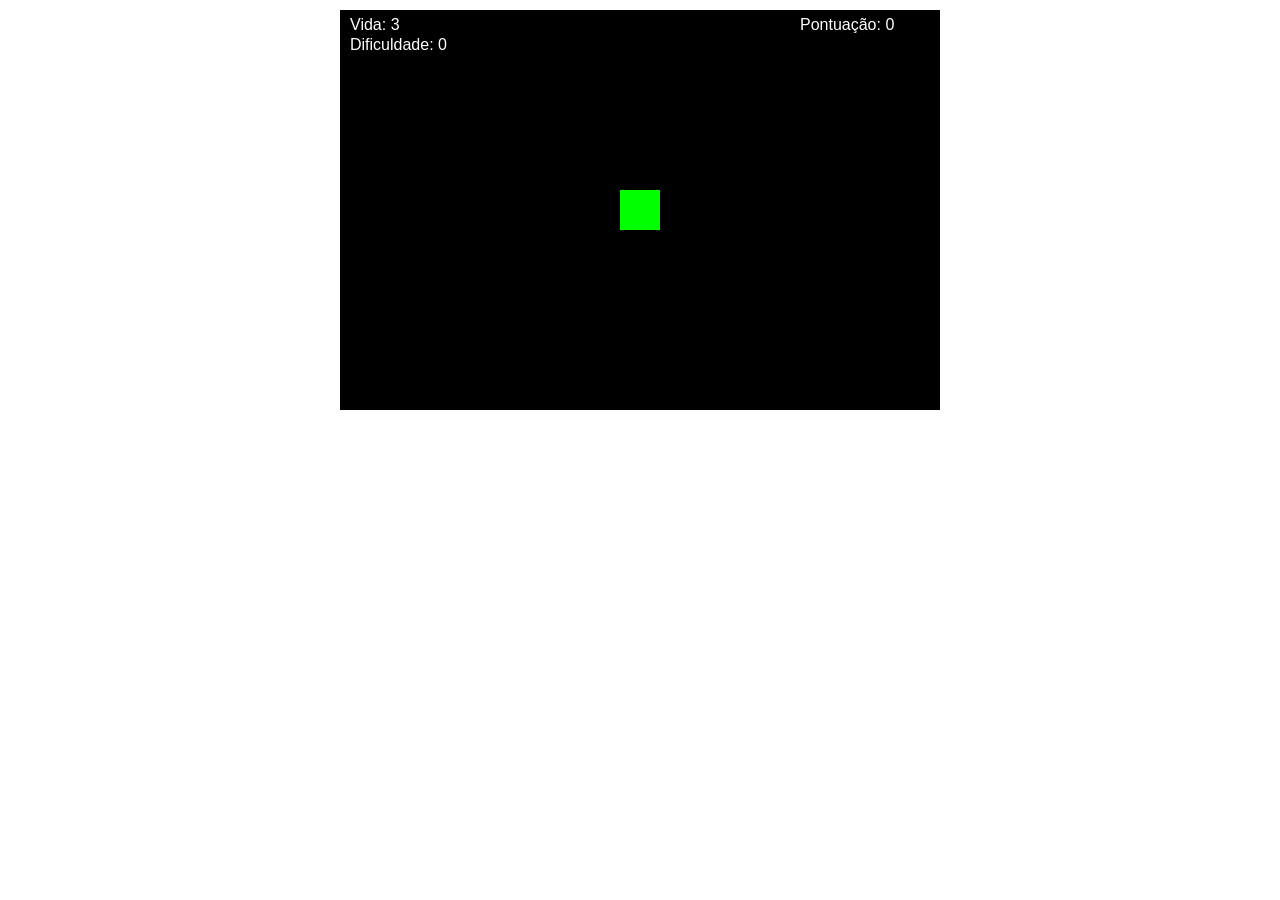
==== index.html @ c57b2d9b "Jogo base" ====
<!DOCTYPE html>
<html lang="pt-BR">
<head>
  <meta charset="UTF-8">
  <title>Jogo de Sobrevivência Zumbi</title>
  <style>
    canvas {
      background: #000;
      display: block;
      margin: auto;
      border: 2px solid #fff;
      cursor: crosshair;
    }
  </style>
</head>
<body>
<canvas id="game" width="600" height="400"></canvas>

<script>
  const canvas = document.getElementById('game');
  const ctx = canvas.getContext('2d');

  const player = {
    x: 280,
    y: 180,
    width: 40,
    height: 40,
    color: 'lime',
    life: 3
  };

  const bullets = [];
  const zombies = [];
  const keys = {};

  let score = 0;
  let canShoot = true;
  let difficultyLevel = 0;
  let baseZombieSpeed = 1;
  let spawnInterval = 1200;
  let spawnTimer;

  document.addEventListener('keydown', (e) => {
    keys[e.key.toLowerCase()] = true;
  });

  document.addEventListener('keyup', (e) => {
    keys[e.key.toLowerCase()] = false;
  });

  function movePlayer() {
    const speed = 3;

    if (keys['arrowup'] || keys['w']) player.y -= speed;
    if (keys['arrowdown'] || keys['s']) player.y += speed;
    if (keys['arrowleft'] || keys['a']) player.x -= speed;
    if (keys['arrowright'] || keys['d']) player.x += speed;

    player.x = Math.max(0, Math.min(canvas.width - player.width, player.x));
    player.y = Math.max(0, Math.min(canvas.height - player.height, player.y));
  }

  canvas.addEventListener("mousedown", (e) => {
    if (e.button !== 0 || !canShoot) return;

    const rect = canvas.getBoundingClientRect();
    const mouseX = e.clientX - rect.left;
    const mouseY = e.clientY - rect.top;

    const startX = player.x + player.width / 2;
    const startY = player.y + player.height / 2;

    const dx = mouseX - startX;
    const dy = mouseY - startY;
    const dist = Math.sqrt(dx * dx + dy * dy);

    const speed = 5;
    const dirX = (dx / dist) * speed;
    const dirY = (dy / dist) * speed;

    bullets.push({
      x: startX,
      y: startY,
      width: 4,
      height: 4,
      vx: dirX,
      vy: dirY
    });

    canShoot = false;
    setTimeout(() => canShoot = true, 200);
  });

  function spawnZombie() {
    let edge = Math.floor(Math.random() * 4);
    let x, y;

    if (edge === 0) { x = Math.random() * canvas.width; y = -40; }
    if (edge === 1) { x = Math.random() * canvas.width; y = canvas.height + 40; }
    if (edge === 2) { x = -40; y = Math.random() * canvas.height; }
    if (edge === 3) { x = canvas.width + 40; y = Math.random() * canvas.height; }

    zombies.push({
      x: x,
      y: y,
      width: 40,
      height: 40,
      speed: baseZombieSpeed + difficultyLevel * 0.2,
      color: 'green'
    });
  }

  function updateDifficulty() {
    difficultyLevel = Math.floor(score / 500);
    const newInterval = Math.max(300, spawnInterval - difficultyLevel * 100);

    clearInterval(spawnTimer);
    spawnTimer = setInterval(spawnZombie, newInterval);
  }

  function isColliding(a, b) {
    return a.x < b.x + b.width &&
           a.x + a.width > b.x &&
           a.y < b.y + b.height &&
           a.y + a.height > b.y;
  }

  function drawUI() {
    ctx.fillStyle = "white";
    ctx.font = "16px Arial";
    ctx.fillText("Vida: " + player.life, 10, 20);
    ctx.fillText("Pontuação: " + score, 460, 20);
    ctx.fillText("Dificuldade: " + difficultyLevel, 10, 40);
  }

  function draw() {
    movePlayer();
    ctx.clearRect(0, 0, canvas.width, canvas.height);

    ctx.fillStyle = player.color;
    ctx.fillRect(player.x, player.y, player.width, player.height);

    ctx.fillStyle = 'red';
    bullets.forEach((b, i) => {
      b.x += b.vx;
      b.y += b.vy;
      ctx.fillRect(b.x, b.y, b.width, b.height);

      if (b.x < 0 || b.x > canvas.width || b.y < 0 || b.y > canvas.height) {
        bullets.splice(i, 1);
      }
    });

    ctx.fillStyle = 'green';
    zombies.forEach((z, zi) => {
      let dx = (player.x + player.width / 2) - (z.x + z.width / 2);
      let dy = (player.y + player.height / 2) - (z.y + z.height / 2);
      let dist = Math.sqrt(dx * dx + dy * dy);
      let dirX = dx / dist;
      let dirY = dy / dist;

      z.x += dirX * z.speed;
      z.y += dirY * z.speed;
      ctx.fillRect(z.x, z.y, z.width, z.height);

      bullets.forEach((b, bi) => {
        if (isColliding(b, z)) {
          zombies.splice(zi, 1);
          bullets.splice(bi, 1);
          score += 100;
          updateDifficulty();
        }
      });

      if (isColliding(player, z)) {
        zombies.splice(zi, 1);
        player.life -= 1;
        if (player.life <= 0) {
          alert("Você foi devorado! Pontuação final: " + score);
          document.location.reload();
        }
      }
    });

    drawUI();
    requestAnimationFrame(draw);
  }

  spawnTimer = setInterval(spawnZombie, spawnInterval);
  draw();
</script>
</body>
</html>
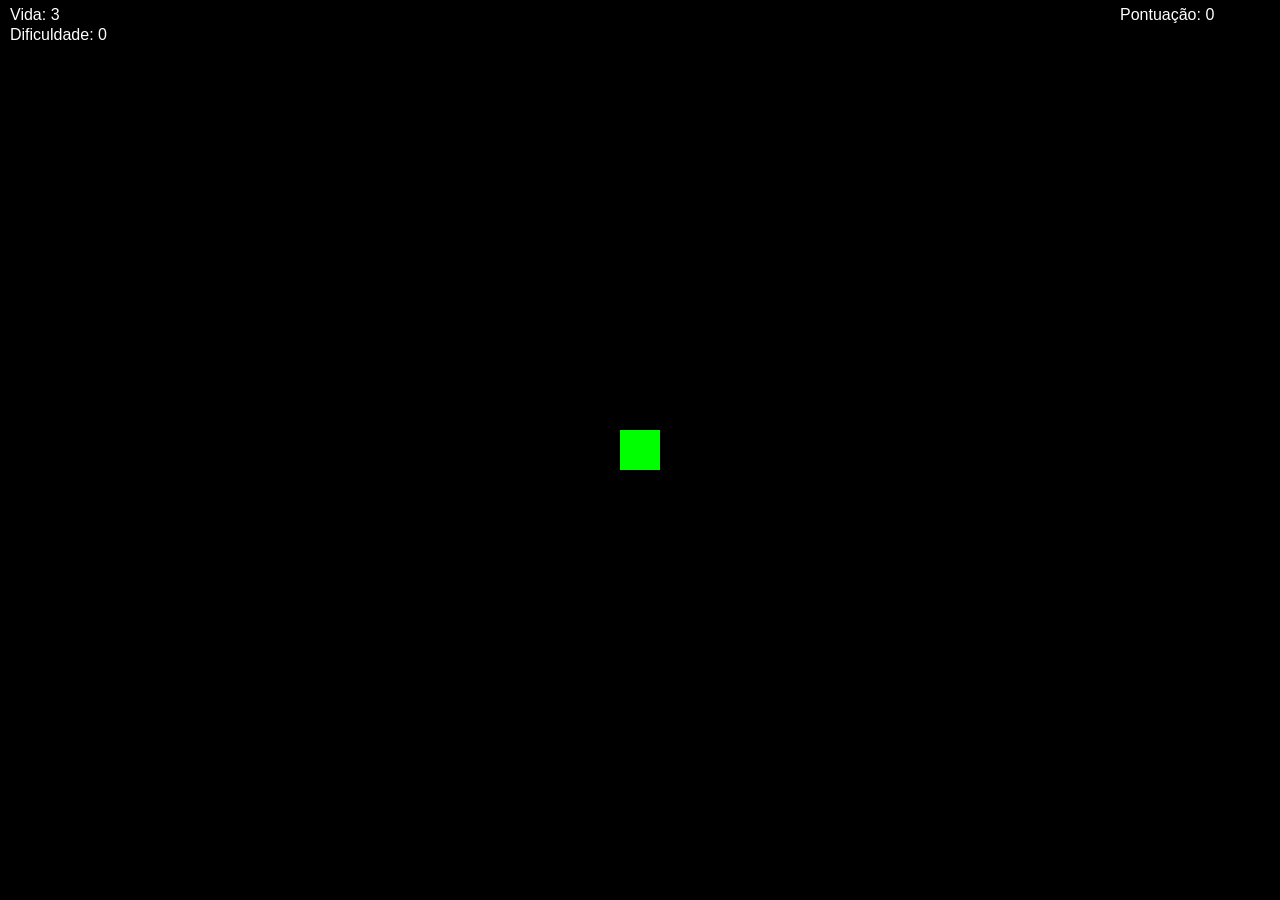
==== commit bc48ce1c: "Tela Cheia e Apenas na Aba" ====
--- a/index.html
+++ b/index.html
@@ -4,25 +4,37 @@
   <meta charset="UTF-8">
   <title>Jogo de Sobrevivência Zumbi</title>
   <style>
+    html, body {
+      margin: 0;
+      padding: 0;
+      overflow: hidden;
+      background: #000;
+    }
     canvas {
-      background: #000;
       display: block;
-      margin: auto;
-      border: 2px solid #fff;
+      border: none;
       cursor: crosshair;
     }
   </style>
 </head>
 <body>
-<canvas id="game" width="600" height="400"></canvas>
+<canvas id="game"></canvas>
 
 <script>
   const canvas = document.getElementById('game');
   const ctx = canvas.getContext('2d');
 
+  function resizeCanvas() {
+    canvas.width = window.innerWidth;
+    canvas.height = window.innerHeight;
+  }
+
+  window.addEventListener('resize', resizeCanvas);
+  resizeCanvas(); // Inicial
+
   const player = {
-    x: 280,
-    y: 180,
+    x: canvas.width / 2 - 20,
+    y: canvas.height / 2 - 20,
     width: 40,
     height: 40,
     color: 'lime',
@@ -39,6 +51,8 @@
   let baseZombieSpeed = 1;
   let spawnInterval = 1200;
   let spawnTimer;
+  let gameRunning = true;
+  let animationId;
 
   document.addEventListener('keydown', (e) => {
     keys[e.key.toLowerCase()] = true;
@@ -50,7 +64,6 @@
 
   function movePlayer() {
     const speed = 3;
-
     if (keys['arrowup'] || keys['w']) player.y -= speed;
     if (keys['arrowdown'] || keys['s']) player.y += speed;
     if (keys['arrowleft'] || keys['a']) player.x -= speed;
@@ -78,14 +91,7 @@
     const dirX = (dx / dist) * speed;
     const dirY = (dy / dist) * speed;
 
-    bullets.push({
-      x: startX,
-      y: startY,
-      width: 4,
-      height: 4,
-      vx: dirX,
-      vy: dirY
-    });
+    bullets.push({ x: startX, y: startY, width: 4, height: 4, vx: dirX, vy: dirY });
 
     canShoot = false;
     setTimeout(() => canShoot = true, 200);
@@ -129,11 +135,13 @@
     ctx.fillStyle = "white";
     ctx.font = "16px Arial";
     ctx.fillText("Vida: " + player.life, 10, 20);
-    ctx.fillText("Pontuação: " + score, 460, 20);
+    ctx.fillText("Pontuação: " + score, canvas.width - 160, 20);
     ctx.fillText("Dificuldade: " + difficultyLevel, 10, 40);
   }
 
   function draw() {
+    if (!gameRunning) return;
+
     movePlayer();
     ctx.clearRect(0, 0, canvas.width, canvas.height);
 
@@ -145,7 +153,6 @@
       b.x += b.vx;
       b.y += b.vy;
       ctx.fillRect(b.x, b.y, b.width, b.height);
-
       if (b.x < 0 || b.x > canvas.width || b.y < 0 || b.y > canvas.height) {
         bullets.splice(i, 1);
       }
@@ -183,8 +190,21 @@
     });
 
     drawUI();
-    requestAnimationFrame(draw);
-  }
+    animationId = requestAnimationFrame(draw);
+  }
+
+  // Pausa/continua com visibilidade da aba
+  document.addEventListener("visibilitychange", () => {
+    if (document.hidden) {
+      gameRunning = false;
+      cancelAnimationFrame(animationId);
+      clearInterval(spawnTimer);
+    } else {
+      gameRunning = true;
+      updateDifficulty();
+      draw();
+    }
+  });
 
   spawnTimer = setInterval(spawnZombie, spawnInterval);
   draw();
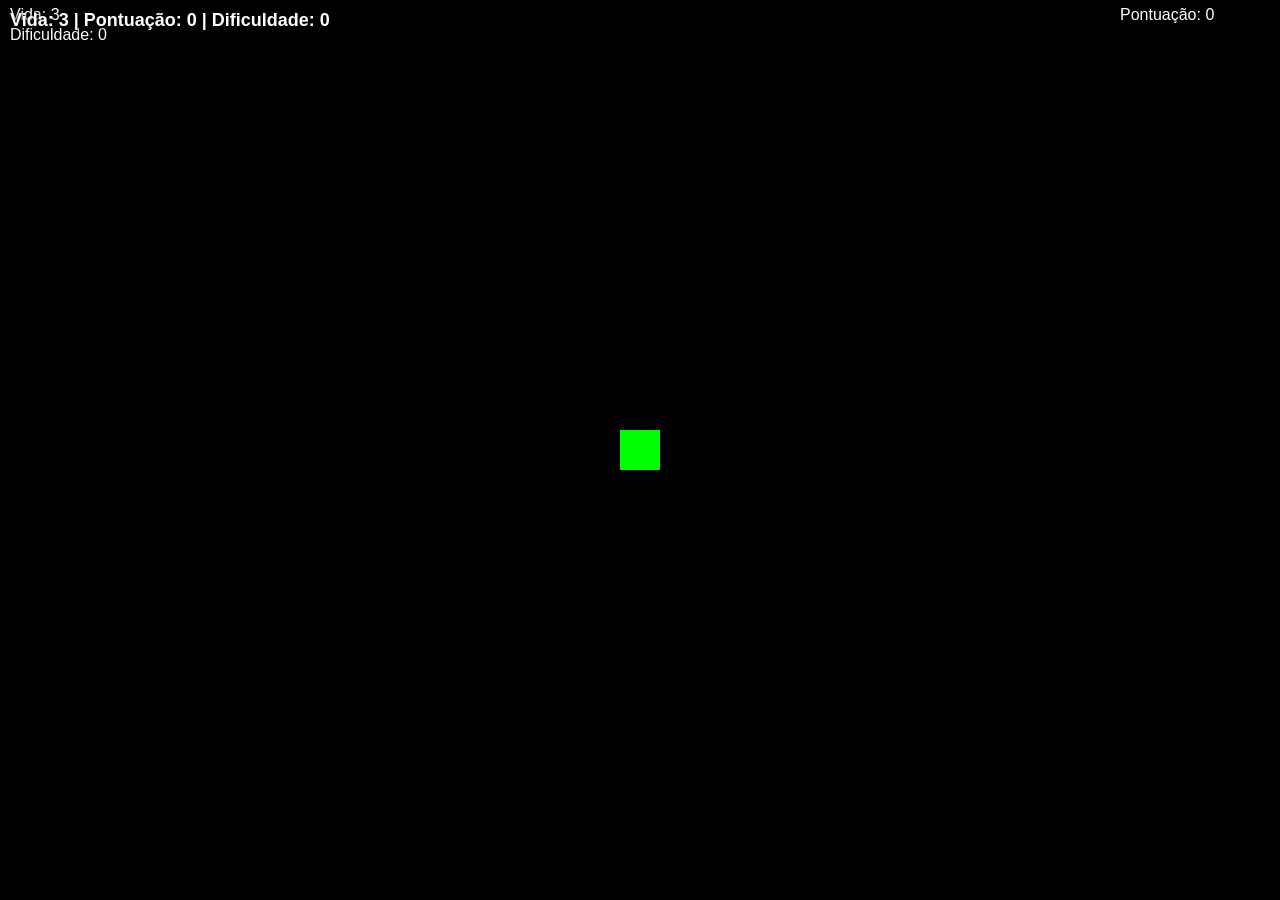
==== commit 0acf2078: "2.0" ====
--- a/index.html
+++ b/index.html
@@ -1,213 +1,25 @@
 <!DOCTYPE html>
 <html lang="pt-BR">
 <head>
-  <meta charset="UTF-8">
+  <meta charset="UTF-8" />
   <title>Jogo de Sobrevivência Zumbi</title>
-  <style>
-    html, body {
-      margin: 0;
-      padding: 0;
-      overflow: hidden;
-      background: #000;
-    }
-    canvas {
-      display: block;
-      border: none;
-      cursor: crosshair;
-    }
-  </style>
+  <link rel="stylesheet" href="style.css" />
 </head>
 <body>
-<canvas id="game"></canvas>
+  <canvas id="game"></canvas>
 
-<script>
-  const canvas = document.getElementById('game');
-  const ctx = canvas.getContext('2d');
+  <div class="hud" id="hud">
+    Vida: <span id="life">3</span> | 
+    Pontuação: <span id="score">0</span> | 
+    Dificuldade: <span id="difficulty">0</span>
+  </div>
 
-  function resizeCanvas() {
-    canvas.width = window.innerWidth;
-    canvas.height = window.innerHeight;
-  }
+  <div class="message" id="gameOverMessage">
+    <div>Você foi devorado!</div>
+    <div>Pontuação final: <span id="finalScore">0</span></div>
+    <button class="restart-btn" id="restartBtn">Reiniciar</button>
+  </div>
 
-  window.addEventListener('resize', resizeCanvas);
-  resizeCanvas(); // Inicial
-
-  const player = {
-    x: canvas.width / 2 - 20,
-    y: canvas.height / 2 - 20,
-    width: 40,
-    height: 40,
-    color: 'lime',
-    life: 3
-  };
-
-  const bullets = [];
-  const zombies = [];
-  const keys = {};
-
-  let score = 0;
-  let canShoot = true;
-  let difficultyLevel = 0;
-  let baseZombieSpeed = 1;
-  let spawnInterval = 1200;
-  let spawnTimer;
-  let gameRunning = true;
-  let animationId;
-
-  document.addEventListener('keydown', (e) => {
-    keys[e.key.toLowerCase()] = true;
-  });
-
-  document.addEventListener('keyup', (e) => {
-    keys[e.key.toLowerCase()] = false;
-  });
-
-  function movePlayer() {
-    const speed = 3;
-    if (keys['arrowup'] || keys['w']) player.y -= speed;
-    if (keys['arrowdown'] || keys['s']) player.y += speed;
-    if (keys['arrowleft'] || keys['a']) player.x -= speed;
-    if (keys['arrowright'] || keys['d']) player.x += speed;
-
-    player.x = Math.max(0, Math.min(canvas.width - player.width, player.x));
-    player.y = Math.max(0, Math.min(canvas.height - player.height, player.y));
-  }
-
-  canvas.addEventListener("mousedown", (e) => {
-    if (e.button !== 0 || !canShoot) return;
-
-    const rect = canvas.getBoundingClientRect();
-    const mouseX = e.clientX - rect.left;
-    const mouseY = e.clientY - rect.top;
-
-    const startX = player.x + player.width / 2;
-    const startY = player.y + player.height / 2;
-
-    const dx = mouseX - startX;
-    const dy = mouseY - startY;
-    const dist = Math.sqrt(dx * dx + dy * dy);
-
-    const speed = 5;
-    const dirX = (dx / dist) * speed;
-    const dirY = (dy / dist) * speed;
-
-    bullets.push({ x: startX, y: startY, width: 4, height: 4, vx: dirX, vy: dirY });
-
-    canShoot = false;
-    setTimeout(() => canShoot = true, 200);
-  });
-
-  function spawnZombie() {
-    let edge = Math.floor(Math.random() * 4);
-    let x, y;
-
-    if (edge === 0) { x = Math.random() * canvas.width; y = -40; }
-    if (edge === 1) { x = Math.random() * canvas.width; y = canvas.height + 40; }
-    if (edge === 2) { x = -40; y = Math.random() * canvas.height; }
-    if (edge === 3) { x = canvas.width + 40; y = Math.random() * canvas.height; }
-
-    zombies.push({
-      x: x,
-      y: y,
-      width: 40,
-      height: 40,
-      speed: baseZombieSpeed + difficultyLevel * 0.2,
-      color: 'green'
-    });
-  }
-
-  function updateDifficulty() {
-    difficultyLevel = Math.floor(score / 500);
-    const newInterval = Math.max(300, spawnInterval - difficultyLevel * 100);
-
-    clearInterval(spawnTimer);
-    spawnTimer = setInterval(spawnZombie, newInterval);
-  }
-
-  function isColliding(a, b) {
-    return a.x < b.x + b.width &&
-           a.x + a.width > b.x &&
-           a.y < b.y + b.height &&
-           a.y + a.height > b.y;
-  }
-
-  function drawUI() {
-    ctx.fillStyle = "white";
-    ctx.font = "16px Arial";
-    ctx.fillText("Vida: " + player.life, 10, 20);
-    ctx.fillText("Pontuação: " + score, canvas.width - 160, 20);
-    ctx.fillText("Dificuldade: " + difficultyLevel, 10, 40);
-  }
-
-  function draw() {
-    if (!gameRunning) return;
-
-    movePlayer();
-    ctx.clearRect(0, 0, canvas.width, canvas.height);
-
-    ctx.fillStyle = player.color;
-    ctx.fillRect(player.x, player.y, player.width, player.height);
-
-    ctx.fillStyle = 'red';
-    bullets.forEach((b, i) => {
-      b.x += b.vx;
-      b.y += b.vy;
-      ctx.fillRect(b.x, b.y, b.width, b.height);
-      if (b.x < 0 || b.x > canvas.width || b.y < 0 || b.y > canvas.height) {
-        bullets.splice(i, 1);
-      }
-    });
-
-    ctx.fillStyle = 'green';
-    zombies.forEach((z, zi) => {
-      let dx = (player.x + player.width / 2) - (z.x + z.width / 2);
-      let dy = (player.y + player.height / 2) - (z.y + z.height / 2);
-      let dist = Math.sqrt(dx * dx + dy * dy);
-      let dirX = dx / dist;
-      let dirY = dy / dist;
-
-      z.x += dirX * z.speed;
-      z.y += dirY * z.speed;
-      ctx.fillRect(z.x, z.y, z.width, z.height);
-
-      bullets.forEach((b, bi) => {
-        if (isColliding(b, z)) {
-          zombies.splice(zi, 1);
-          bullets.splice(bi, 1);
-          score += 100;
-          updateDifficulty();
-        }
-      });
-
-      if (isColliding(player, z)) {
-        zombies.splice(zi, 1);
-        player.life -= 1;
-        if (player.life <= 0) {
-          alert("Você foi devorado! Pontuação final: " + score);
-          document.location.reload();
-        }
-      }
-    });
-
-    drawUI();
-    animationId = requestAnimationFrame(draw);
-  }
-
-  // Pausa/continua com visibilidade da aba
-  document.addEventListener("visibilitychange", () => {
-    if (document.hidden) {
-      gameRunning = false;
-      cancelAnimationFrame(animationId);
-      clearInterval(spawnTimer);
-    } else {
-      gameRunning = true;
-      updateDifficulty();
-      draw();
-    }
-  });
-
-  spawnTimer = setInterval(spawnZombie, spawnInterval);
-  draw();
-</script>
+  <script src="script.js"></script>
 </body>
 </html>
--- a/style.css
+++ b/style.css
@@ -0,0 +1,72 @@
+/* Reset básico */
+* {
+  margin: 0;
+  padding: 0;
+  box-sizing: border-box;
+}
+
+/* Corpo e html para ocupar toda a tela */
+html, body {
+  width: 100%;
+  height: 100%;
+  overflow: hidden;
+  background-color: #000000;
+  font-family: 'Segoe UI', Tahoma, Geneva, Verdana, sans-serif;
+  color: white;
+  user-select: none;
+}
+
+/* Canvas principal do jogo */
+#game {
+  display: block;
+  width: 100vw;
+  height: 100vh;
+  cursor: crosshair;
+  background-color: #000000;
+}
+
+/* HUD fixo no topo esquerdo */
+.hud {
+  position: fixed;
+  top: 10px;
+  left: 10px;
+  font-size: 18px;
+  font-weight: bold;
+  text-shadow: 1px 1px 4px #000;
+  z-index: 10;
+}
+
+/* Mensagem de game over */
+.message {
+  position: fixed;
+  top: 50%;
+  left: 50%;
+  transform: translate(-50%, -50%);
+  background: rgba(20, 20, 20, 0.85);
+  padding: 20px 30px;
+  border-radius: 8px;
+  font-size: 24px;
+  font-weight: 700;
+  text-align: center;
+  color: #eee;
+  box-shadow: 0 0 15px #ff5555;
+  z-index: 100;
+  display: none;
+}
+
+/* Botão reiniciar */
+button.restart-btn {
+  margin-top: 15px;
+  background: #ff5555;
+  border: none;
+  padding: 10px 20px;
+  color: #fff;
+  font-size: 18px;
+  cursor: pointer;
+  border-radius: 6px;
+  transition: background 0.3s ease;
+}
+
+button.restart-btn:hover {
+  background: #ff0000;
+}
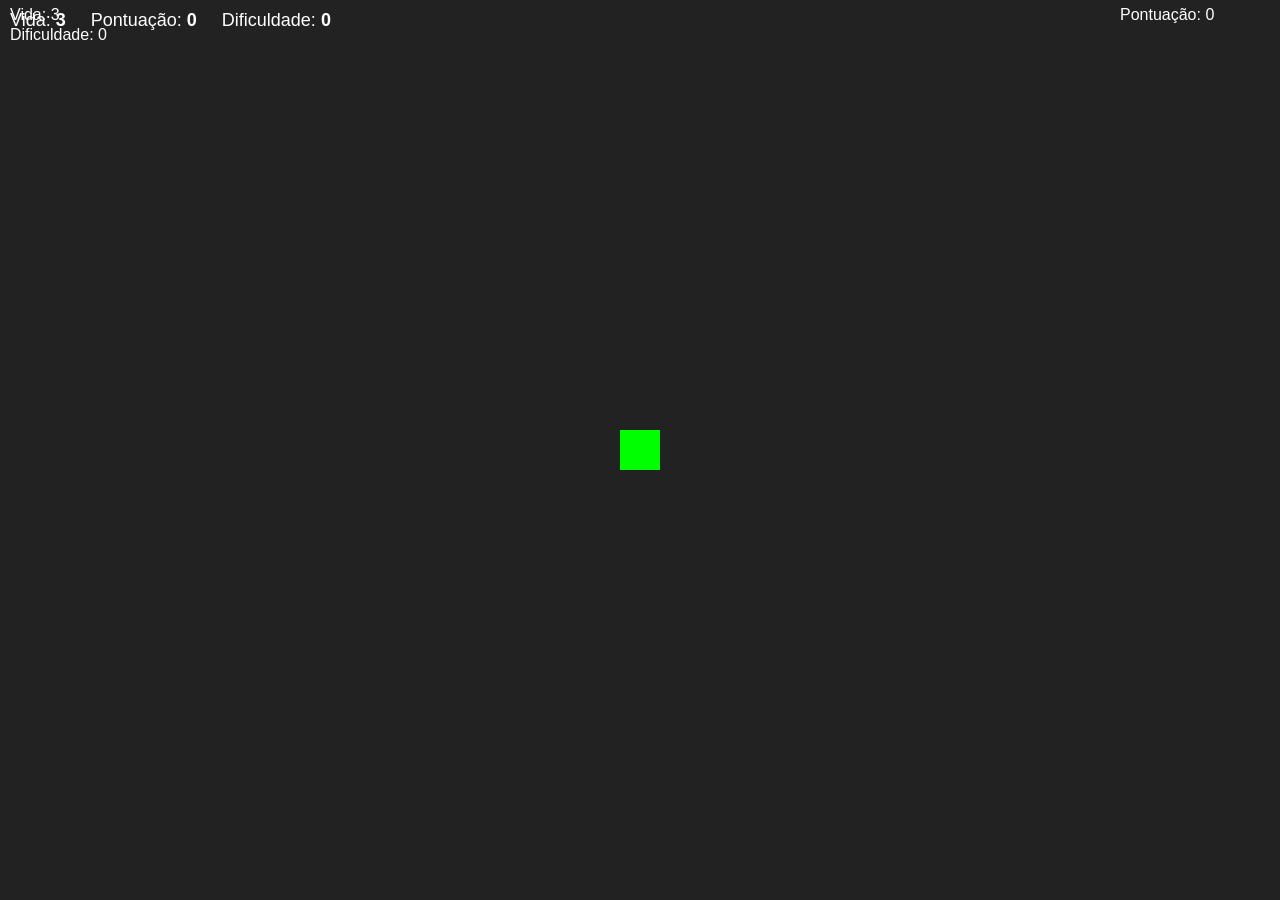
==== commit f5a14709: "2.5v" ====
--- a/index.html
+++ b/index.html
@@ -2,22 +2,23 @@
 <html lang="pt-BR">
 <head>
   <meta charset="UTF-8" />
-  <title>Jogo de Sobrevivência Zumbi</title>
+  <meta name="viewport" content="width=device-width, initial-scale=1" />
+  <title>Jogo de Tiro - HTML5 Canvas</title>
   <link rel="stylesheet" href="style.css" />
 </head>
 <body>
   <canvas id="game"></canvas>
 
-  <div class="hud" id="hud">
-    Vida: <span id="life">3</span> | 
-    Pontuação: <span id="score">0</span> | 
+  <div id="hud">
+    Vida: <span id="life">3</span> 
+    Pontuação: <span id="score">0</span> 
     Dificuldade: <span id="difficulty">0</span>
   </div>
 
-  <div class="message" id="gameOverMessage">
-    <div>Você foi devorado!</div>
-    <div>Pontuação final: <span id="finalScore">0</span></div>
-    <button class="restart-btn" id="restartBtn">Reiniciar</button>
+  <div id="gameOverMessage">
+    <h2>Fim de Jogo!</h2>
+    <p>Pontuação final: <span id="finalScore">0</span></p>
+    <button id="restartBtn">Reiniciar</button>
   </div>
 
   <script src="script.js"></script>
--- a/style.css
+++ b/style.css
@@ -4,69 +4,62 @@
   padding: 0;
   box-sizing: border-box;
 }
-
-/* Corpo e html para ocupar toda a tela */
 html, body {
-  width: 100%;
   height: 100%;
+  background: #111;
+  color: white;
+  font-family: Arial, sans-serif;
   overflow: hidden;
-  background-color: #000000;
-  font-family: 'Segoe UI', Tahoma, Geneva, Verdana, sans-serif;
-  color: white;
-  user-select: none;
 }
-
-/* Canvas principal do jogo */
 #game {
   display: block;
+  background: #222;
+  position: fixed;
+  top: 0; left: 0;
   width: 100vw;
   height: 100vh;
-  cursor: crosshair;
-  background-color: #000000;
+  z-index: 0;
 }
-
-/* HUD fixo no topo esquerdo */
-.hud {
+#hud {
   position: fixed;
   top: 10px;
   left: 10px;
   font-size: 18px;
+  z-index: 10;
+  user-select: none;
+}
+#hud span {
   font-weight: bold;
-  text-shadow: 1px 1px 4px #000;
-  z-index: 10;
+  margin-right: 20px;
 }
-
-/* Mensagem de game over */
-.message {
+#gameOverMessage {
+  display: none;
   position: fixed;
   top: 50%;
   left: 50%;
   transform: translate(-50%, -50%);
-  background: rgba(20, 20, 20, 0.85);
-  padding: 20px 30px;
+  background: rgba(0,0,0,0.85);
+  border: 2px solid white;
+  padding: 20px 40px;
+  text-align: center;
+  z-index: 20;
   border-radius: 8px;
-  font-size: 24px;
-  font-weight: 700;
-  text-align: center;
-  color: #eee;
-  box-shadow: 0 0 15px #ff5555;
-  z-index: 100;
-  display: none;
 }
-
-/* Botão reiniciar */
-button.restart-btn {
+#gameOverMessage h2 {
+  margin-bottom: 15px;
+  font-size: 28px;
+  color: #ff5555;
+}
+#restartBtn {
   margin-top: 15px;
-  background: #ff5555;
+  padding: 10px 25px;
+  font-size: 16px;
+  background: #4CAF50;
   border: none;
-  padding: 10px 20px;
-  color: #fff;
-  font-size: 18px;
+  color: white;
   cursor: pointer;
-  border-radius: 6px;
-  transition: background 0.3s ease;
+  border-radius: 5px;
 }
-
-button.restart-btn:hover {
-  background: #ff0000;
+#restartBtn:hover {
+  background: #45a049;
 }
